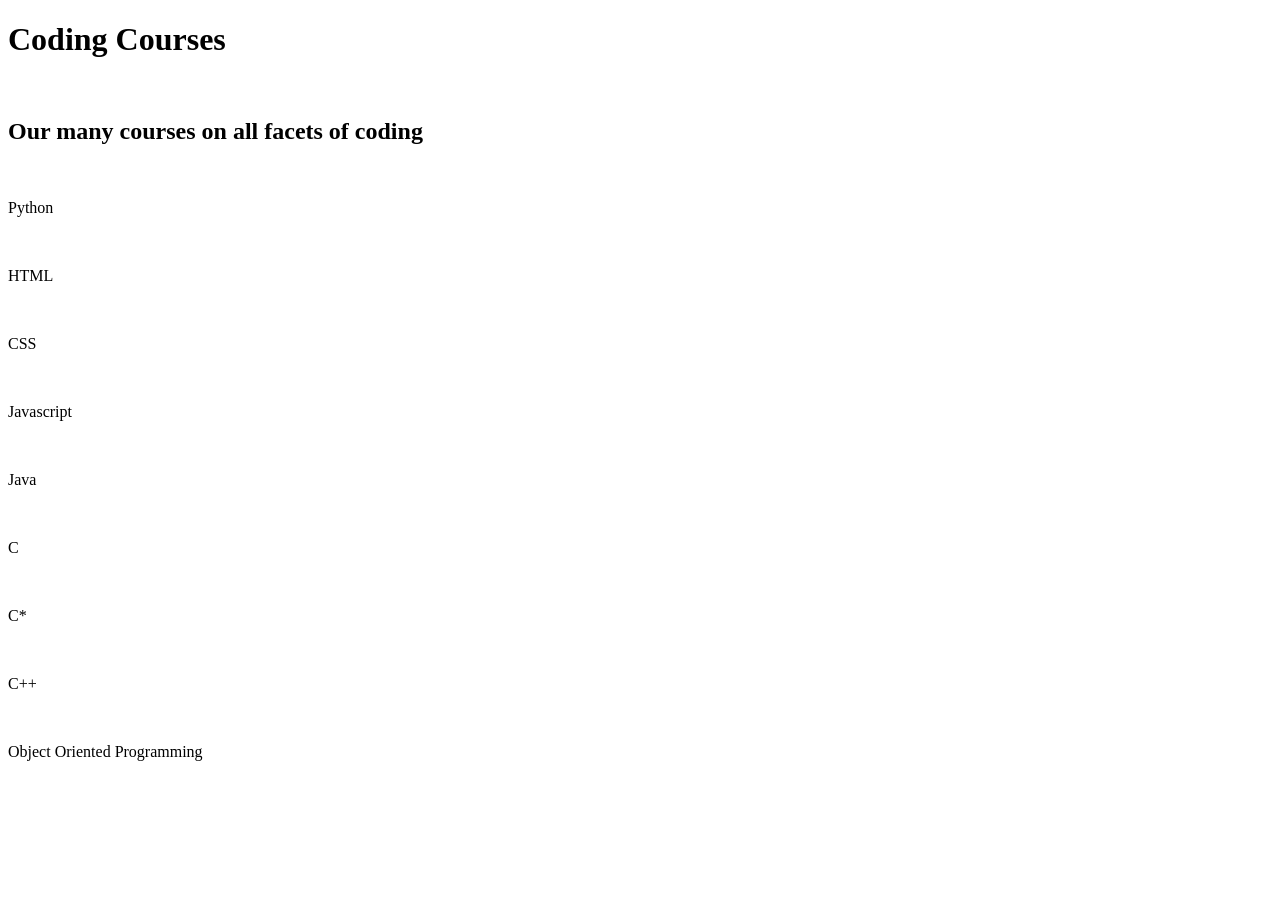
==== course.html @ b63cf796 "Create course.html" ====
<!DOCTYPE html>
<html>
  <head>
    <title>Courses</title>
  </head>
  <body>
    <h1>Coding Courses</h1><br>
    <h2>Our many courses on all facets of coding</h2><br>
    <a><p>Python</p></a><br>
    <a><p>HTML</p></a><br>
    <a><p>CSS</p></a><br>
    <a><p>Javascript</p></a><br>
    <a><p>Java</p></a><br>
    <a><p>C</p></a><br>
    <a><p>C*</p></a><br>
    <a><p>C++</p></a><br>
    <a><p>Object Oriented Programming</p></a>
  </body>
</html>
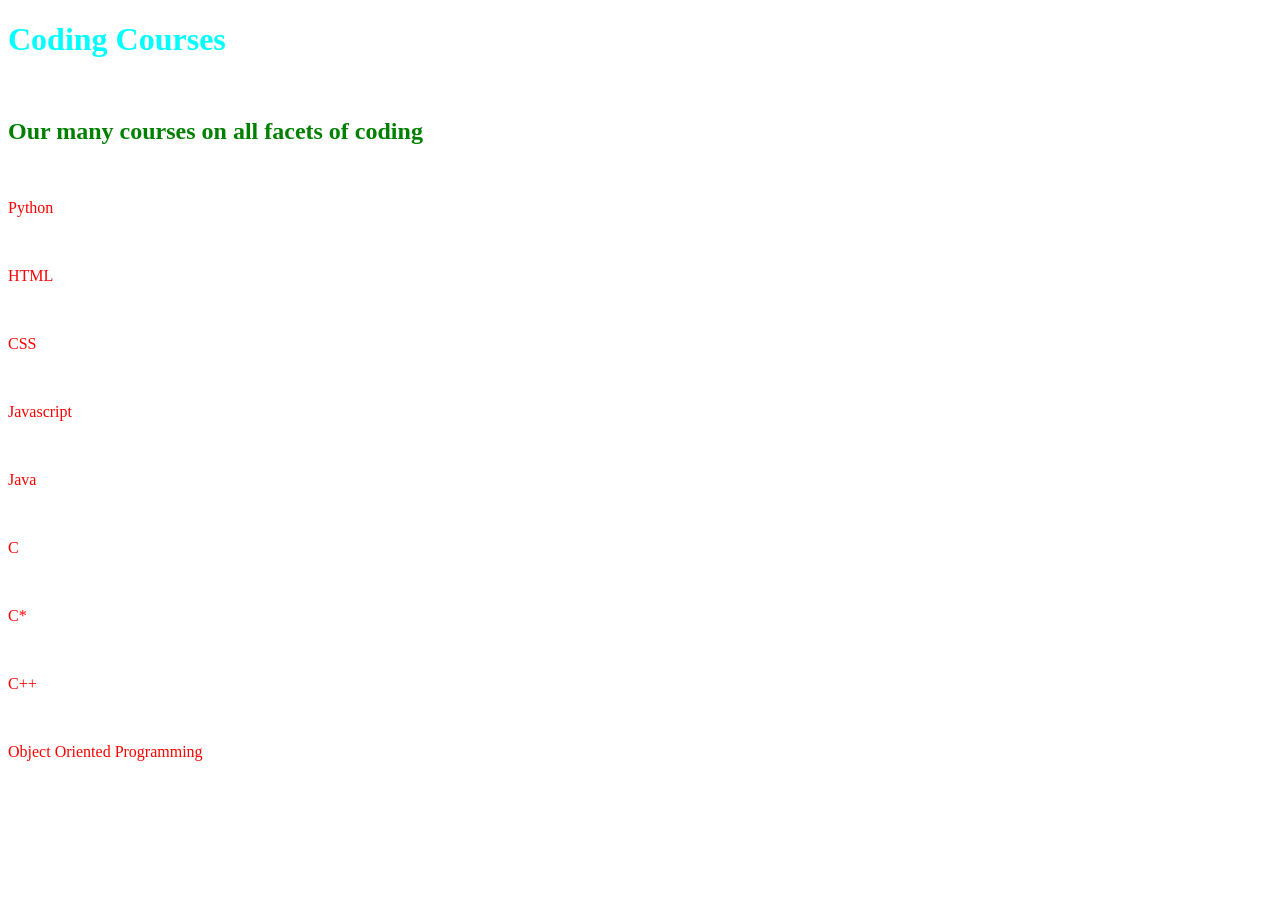
==== commit e49974ff: "Update course.html" ====
--- a/course.html
+++ b/course.html
@@ -2,6 +2,7 @@
 <html>
   <head>
     <title>Courses</title>
+    <link rel='stylesheet' href='properties.css'>
   </head>
   <body>
     <h1>Coding Courses</h1><br>
--- a/properties.css
+++ b/properties.css
@@ -0,0 +1,12 @@
+h1 {
+  color: aqua;
+}
+h2 {
+  color: green;
+}
+h3 {
+  color: purple;
+}
+p {
+  color: red;
+}
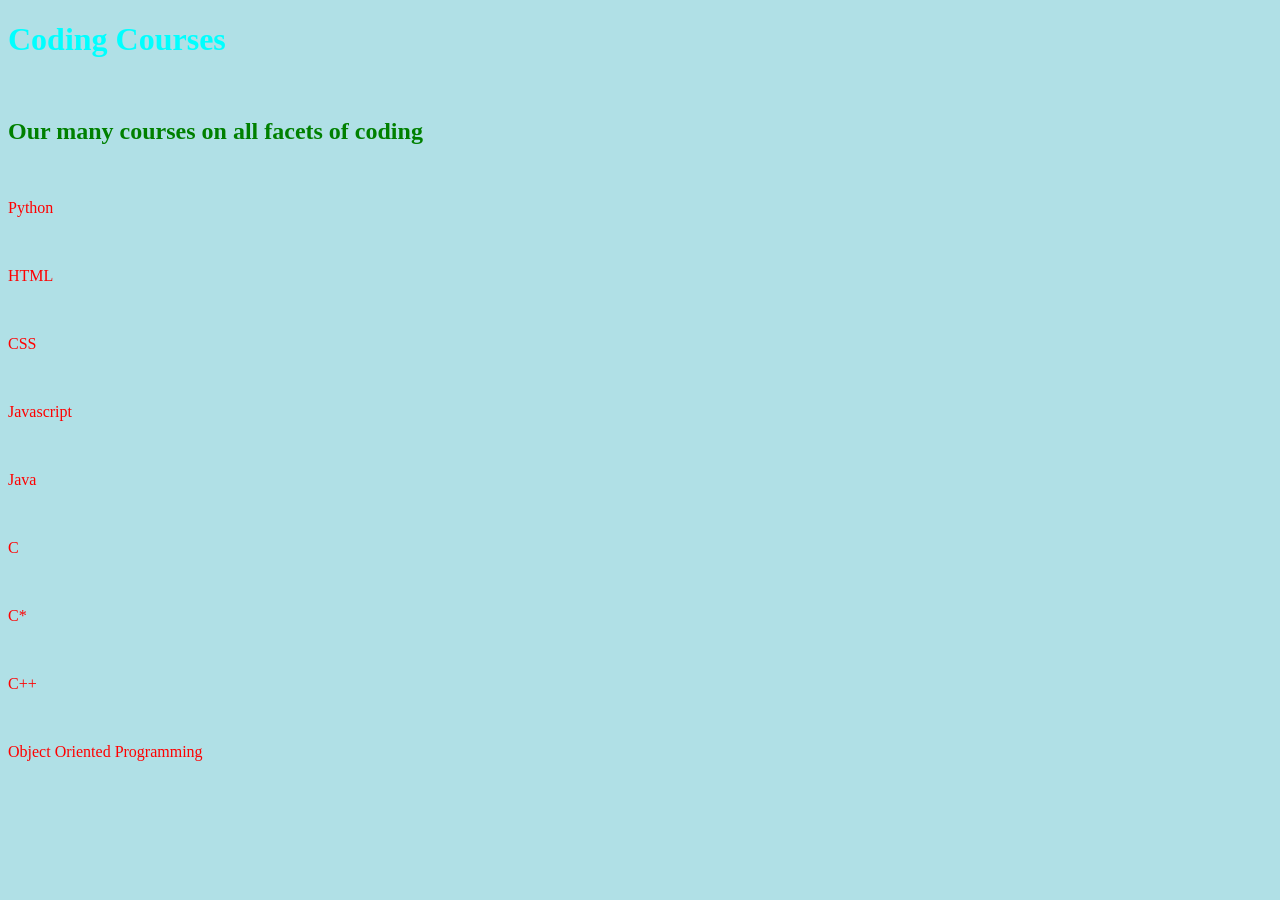
==== commit 819037c7: "Update course.html" ====
--- a/course.html
+++ b/course.html
@@ -4,7 +4,7 @@
     <title>Courses</title>
     <link rel='stylesheet' href='properties.css'>
   </head>
-  <body>
+  <body style="background-color:powderblue;">
     <h1>Coding Courses</h1><br>
     <h2>Our many courses on all facets of coding</h2><br>
     <a><p>Python</p></a><br>
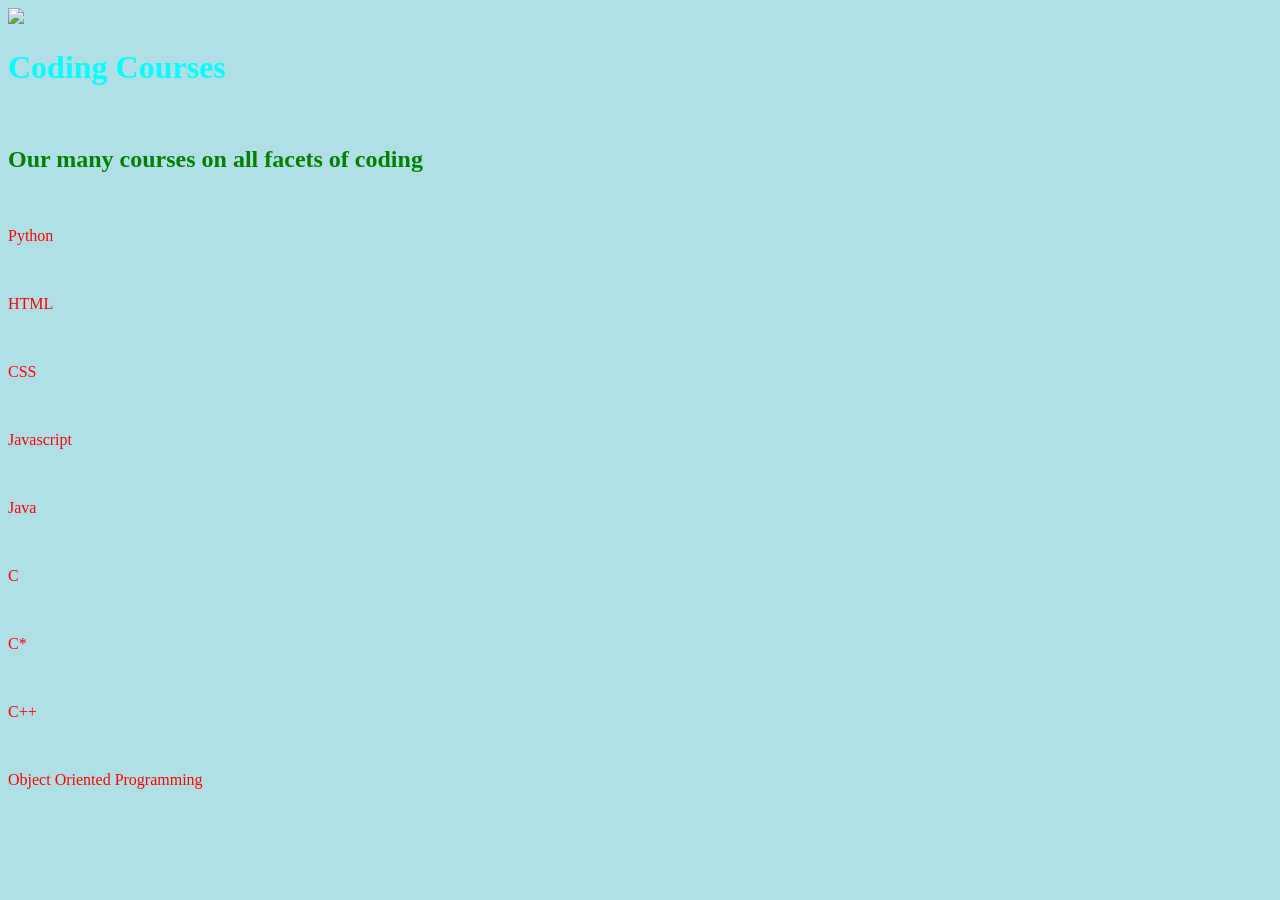
==== commit c06c51e8: "Update course.html" ====
--- a/course.html
+++ b/course.html
@@ -5,6 +5,7 @@
     <link rel='stylesheet' href='properties.css'>
   </head>
   <body style="background-color:powderblue;">
+    <img src='https://snipboard.io/QN7KjR.jpg'>
     <h1>Coding Courses</h1><br>
     <h2>Our many courses on all facets of coding</h2><br>
     <a><p>Python</p></a><br>
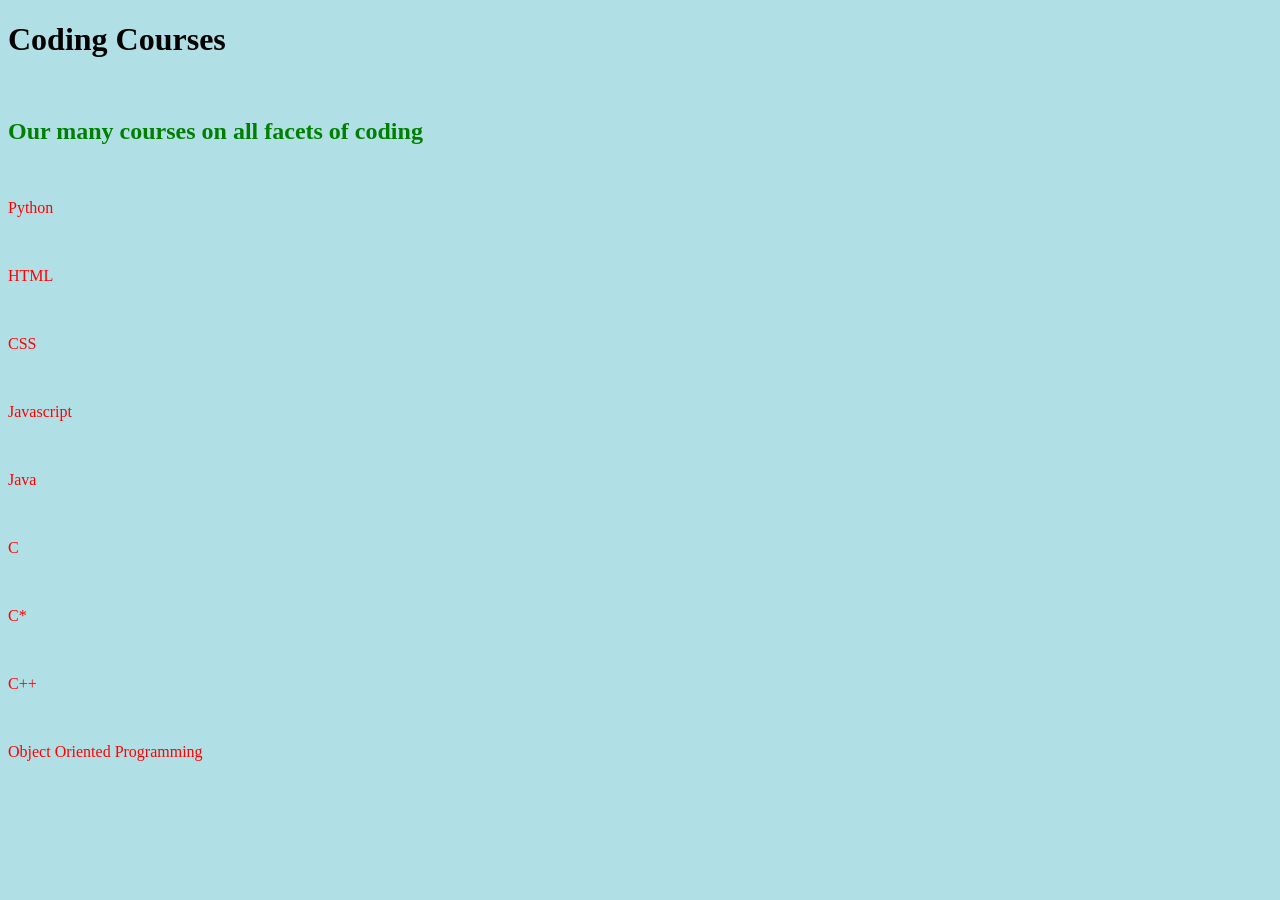
==== commit e77af4cd: "Update course.html" ====
--- a/course.html
+++ b/course.html
@@ -5,7 +5,6 @@
     <link rel='stylesheet' href='properties.css'>
   </head>
   <body style="background-color:powderblue;">
-    <img src='https://snipboard.io/QN7KjR.jpg'>
     <h1>Coding Courses</h1><br>
     <h2>Our many courses on all facets of coding</h2><br>
     <a><p>Python</p></a><br>
--- a/properties.css
+++ b/properties.css
@@ -1,5 +1,5 @@
 h1 {
-  color: aqua;
+  color: black;
 }
 h2 {
   color: green;
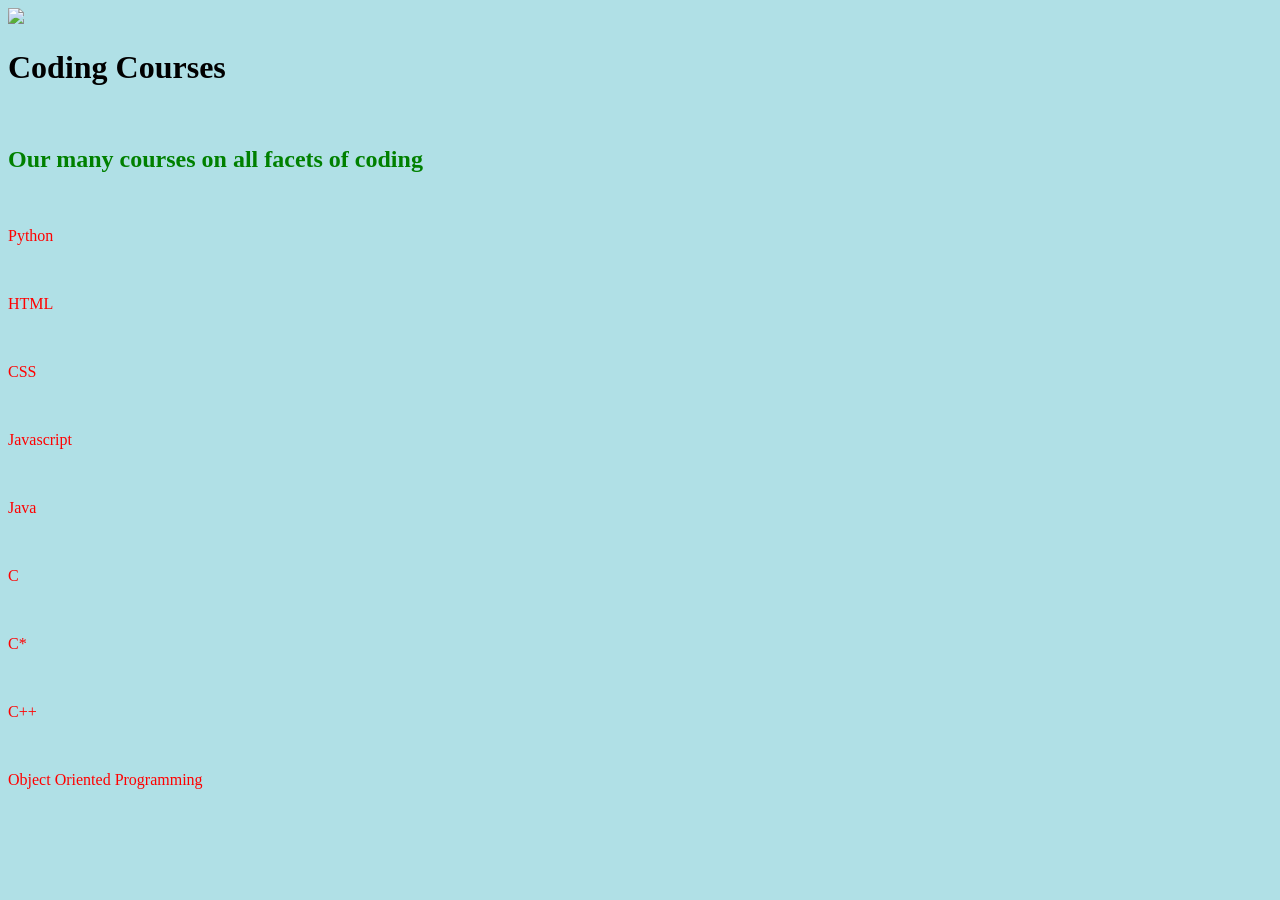
==== commit b632af67: "Update course.html" ====
--- a/course.html
+++ b/course.html
@@ -5,6 +5,7 @@
     <link rel='stylesheet' href='properties.css'>
   </head>
   <body style="background-color:powderblue;">
+    <img src='Screenshot 2026-03-10 150518.png'>
     <h1>Coding Courses</h1><br>
     <h2>Our many courses on all facets of coding</h2><br>
     <a><p>Python</p></a><br>
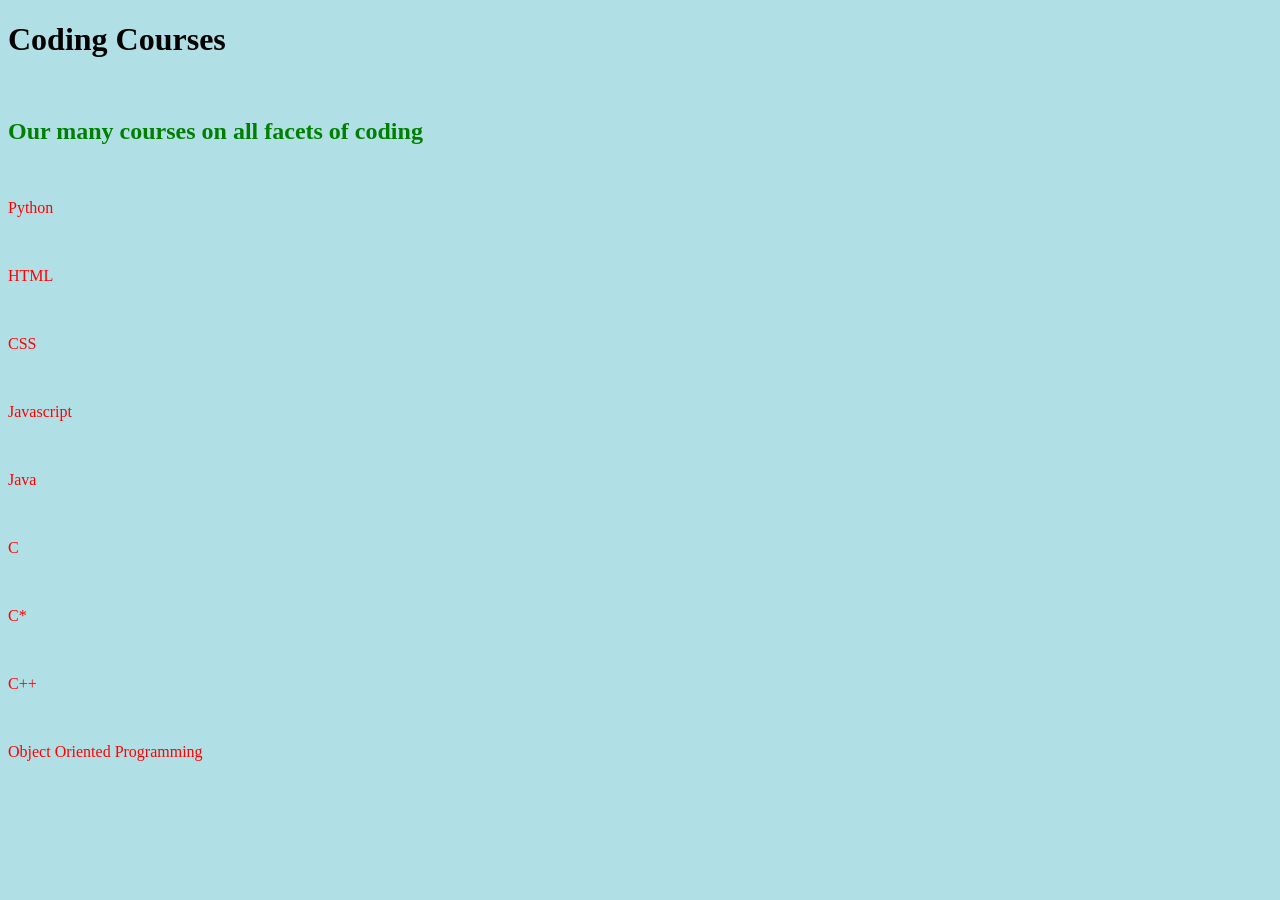
==== commit 751ddf97: "Update course.html" ====
--- a/course.html
+++ b/course.html
@@ -5,7 +5,6 @@
     <link rel='stylesheet' href='properties.css'>
   </head>
   <body style="background-color:powderblue;">
-    <img src='Screenshot 2026-03-10 150518.png'>
     <h1>Coding Courses</h1><br>
     <h2>Our many courses on all facets of coding</h2><br>
     <a><p>Python</p></a><br>
